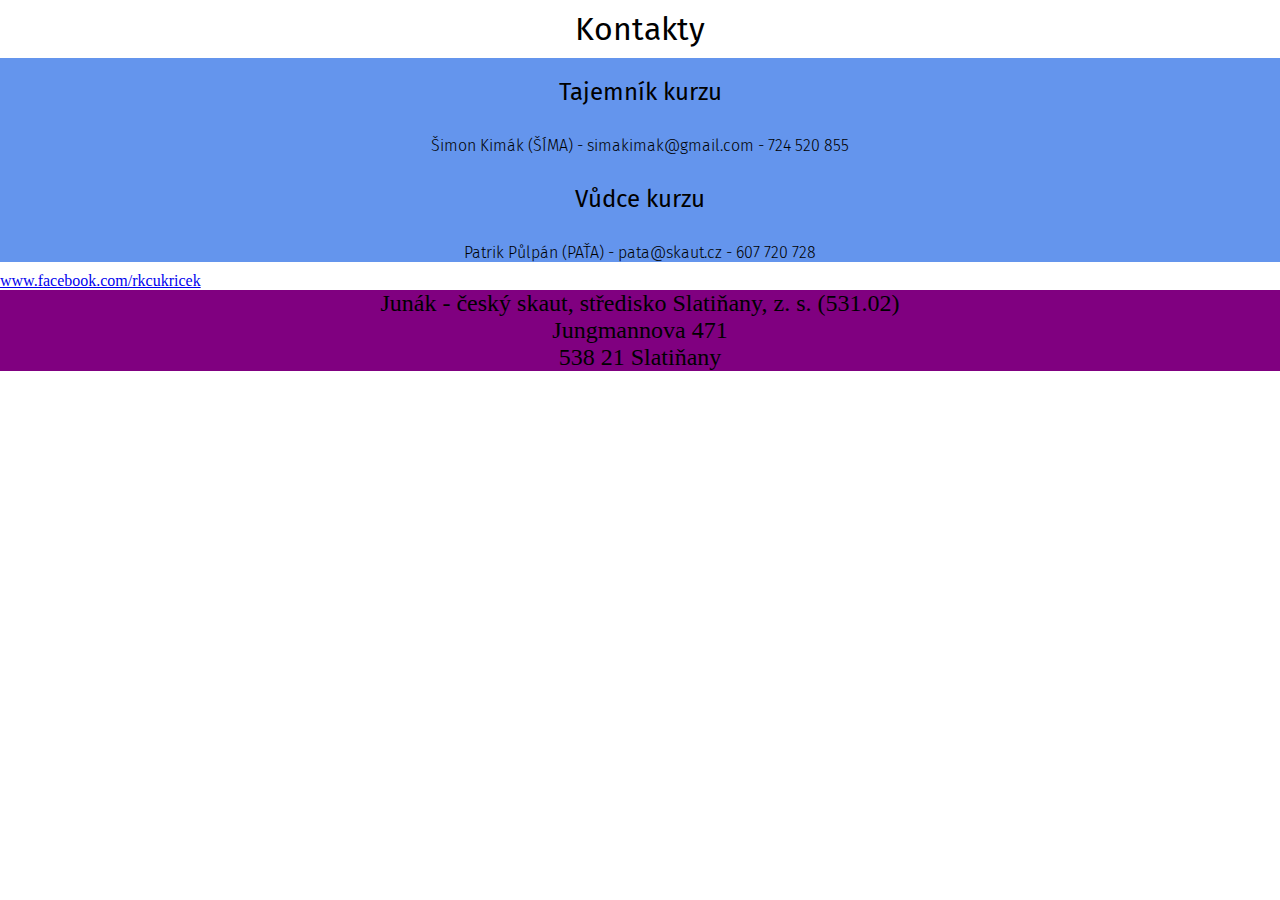
==== kontakty.html @ aa1035df "Kontakty + obrázky u týmu" ====
<html>
<head>
	<title>Kontakty</title>
	<meta charset="utf-8">
	<link href='https://fonts.googleapis.com/css?family=Fira+Sans:400,300&subset=latin,latin-ext' rel='stylesheet' type='text/css'>
	<link rel="stylesheet" type="text/css" href="styles.css">
    <link rel="stylesheet" type="text/css" href="index.css">
</head>
<body>
	<H1>Kontakty</H1>
	<section id="kontakty">
		<div class="box1">
			<h2>Tajemník kurzu</h2>
			<p>Šimon Kimák (ŠÍMA) - simakimak@gmail.com - 724 520 855</p>
		</div>
		<div>
			<h2>Vůdce kurzu</h2>
			<p>Patrik Půlpán (PAŤA) - pata@skaut.cz - 607 720 728</p>
		</div>
	</section>
		<a href="www.facebook.com/rkcukricek">www.facebook.com/rkcukricek</a>
	<section id="zbytek">
		<div>Junák - český skaut, středisko Slatiňany, z. s. (531.02)<br>Jungmannova 471<br>538 21 Slatiňany
		</div>
	</section>
</body>
</html>
---- styles.css ----
body {
    margin: 0;
}

h1 {
    text-align: center;
    font-family: "Fira Sans" , sans serif;
    font-weight: 400;
    margin: 10px;
}

h2 {
    text-align: center;
    font-family: "Fira Sans" , sans serif;
    font-weight: 400;
}

p {
    text-align: center;
    font-family: "Fira Sans" , sans serif;
    font-weight: 300;
    margin: 10px;

}

li {
    font-family: "Fira Sans" , sans serif;
    font-weight: 300;
    margin: 10px;
}

ul {
    margin: 0;
    font-family: "Fira Sans" , sans serif;
    font-weight: 300;
}

img {
    height: 100px;
    width: 100px;
    float: left;
    margin: 10px;
}

.wrapper {
    width: 1000px;
    margin: 0 auto;
}


.navigation {
    position: fixed;
    width: 100%;

    font-size: 0;
    color: white;
    font-family: "Fira Sans" , sans-serif;
    font-weight: 300;
    
    background: #D09F74;
}
    
    .navigation a {
        color: inherit; 
        cursor: pointer;
    }

    .navigation__item {
        display: inline-block;
        position: relative;
        width: 20%;
        padding: 28px 0px;
        margin: 0;

        
        font-size: 24px;
        text-align: center;
        font-family: "Segoe UI", sans-serif;
        text-decoration: none;

        cursor: default;
    }

        .navigation__item:hover {
            background: #C58751;
        }

        .navigation__item--active:after {
            content: "";
            display: block;
            position: absolute;
            bottom: 0;
            left: 0;
            width: 100%;
            height: 8px;

            background-color: #AF6020;
        }

    .navigation__context {
        position: absolute;
        display: none; 
        left: 0; 
        top: 100%;
        padding: 0;
        margin: 0;
        width: 100%;

        list-style: none;
    }
        
        .navigation__item:hover .navigation__context {
            display: block;
        }

        .navigation__context__item {
            display: block;
            padding: 10px; 

            text-decoration: none;
            font-size: 20px;
            text-align: left;

            background: #C58751;
        }

            .navigation__context__item:hover {
                background: #D09F74;
            }

.grid {
    font-size: 0;
}

    .grid__item {
        display: inline-block; 
        padding: 20px;
        width: 50%;
        margin: 0;
        -webkit-box-sizing: border-box;
        -moz-box-sizing: border-box;
        box-sizing: border-box;
        vertical-align: top;

        font-size: 16px;

    }
---- index.css ----
#sec1 {
    background: cornflowerblue;
    padding: 100px 0;
}

    #sec1 h1 {
        color: white;
        font-size: 24px;
    }

    #sec1 p {
        color: white;
        font-size: 18px;
    }

#sec2 {
    height: 200px;
    background-image: url("https://images.unsplash.com/photo-1451303688941-9e06d4b1277a?ixlib=rb-0.3.5&q=80&fm=jpg&crop=entropy&s=59edb7974cdcc37b973c35b24855b93b");
    background-repeat: no-repeat;
    background-attachment: fixed;
    background-size: cover;
    background-position: 50% 50%;
}

#sec3 {
    padding: 75px 0;
    background: #F7F34B;
}
    #sec3 h1 {
        color: black;
        font-size: 24px;
    }

    #sec3 h2 {
        color: black;
        font-size: 35px;
    }

    #sec3 p {
        color: black;
        font-size: 18px;

        text-align: justify;
    }

#kontakty {
    background-color: cornflowerblue;

    text-align: center;
}
    #kontakty h2 {
        padding: 20px 0;
        margin: 0;
    }

#zbytek {
    background-color: purple;
    font-size: 24px;

    text-align: center;
}
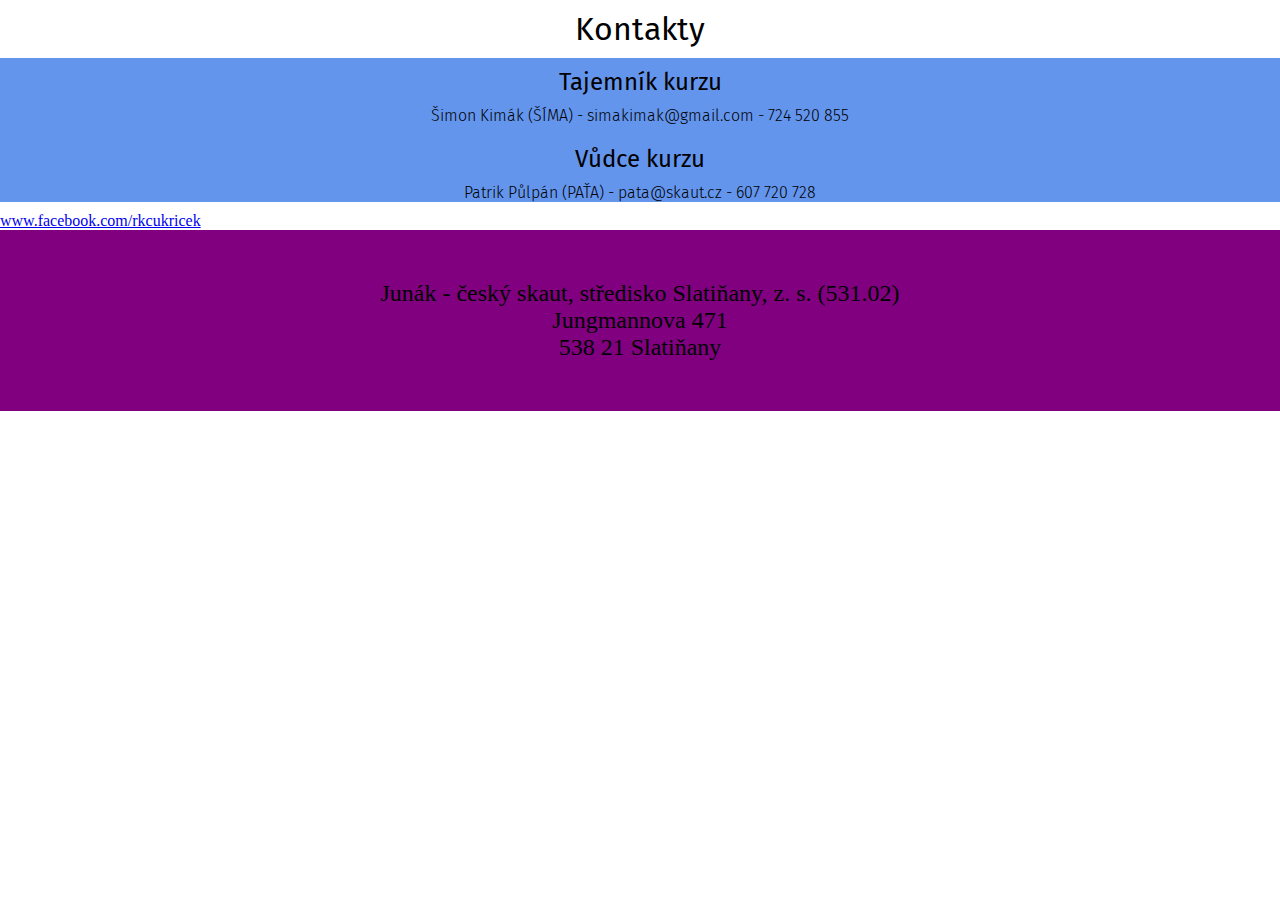
==== commit e262493a: "Recenze a tým doplněny(částečně)" ====
--- a/kontakty.html
+++ b/kontakty.html
@@ -10,14 +10,14 @@
 	<H1>Kontakty</H1>
 	<section id="kontakty">
 		<div class="box1">
-			<h2>Tajemník kurzu</h2>
+			<h2 style="padding: 10px 0 0 0;">Tajemník kurzu</h2>
 			<p>Šimon Kimák (ŠÍMA) - simakimak@gmail.com - 724 520 855</p>
 		</div>
 		<div>
-			<h2>Vůdce kurzu</h2>
+			<h2 style="padding: 10px 0 0 0;">Vůdce kurzu</h2>
 			<p>Patrik Půlpán (PAŤA) - pata@skaut.cz - 607 720 728</p>
 		</div>
-	</section>
+	</section id="odkaz">
 		<a href="www.facebook.com/rkcukricek">www.facebook.com/rkcukricek</a>
 	<section id="zbytek">
 		<div>Junák - český skaut, středisko Slatiňany, z. s. (531.02)<br>Jungmannova 471<br>538 21 Slatiňany
--- a/styles.css
+++ b/styles.css
@@ -26,13 +26,15 @@
 li {
     font-family: "Fira Sans" , sans serif;
     font-weight: 300;
-    margin: 10px;
+    margin: 5px;
+    font-size: 18px;
 }
 
 ul {
     margin: 0;
     font-family: "Fira Sans" , sans serif;
     font-weight: 300;
+    font-size: 18px;
 }
 
 img {
@@ -41,6 +43,12 @@
     float: left;
     margin: 10px;
 }
+
+table {
+    text-align: center;
+    border-color: red;
+
+} 
 
 .wrapper {
     width: 1000px;
@@ -146,4 +154,9 @@
 
     }
     
-
+.font {
+    font-size: 0;
+    color: white;
+    font-family: "Fira Sans" , sans-serif;
+    font-weight: 300; 
+}
--- a/index.css
+++ b/index.css
@@ -58,4 +58,5 @@
     font-size: 24px;
 
     text-align: center;
+    padding: 50px;
 }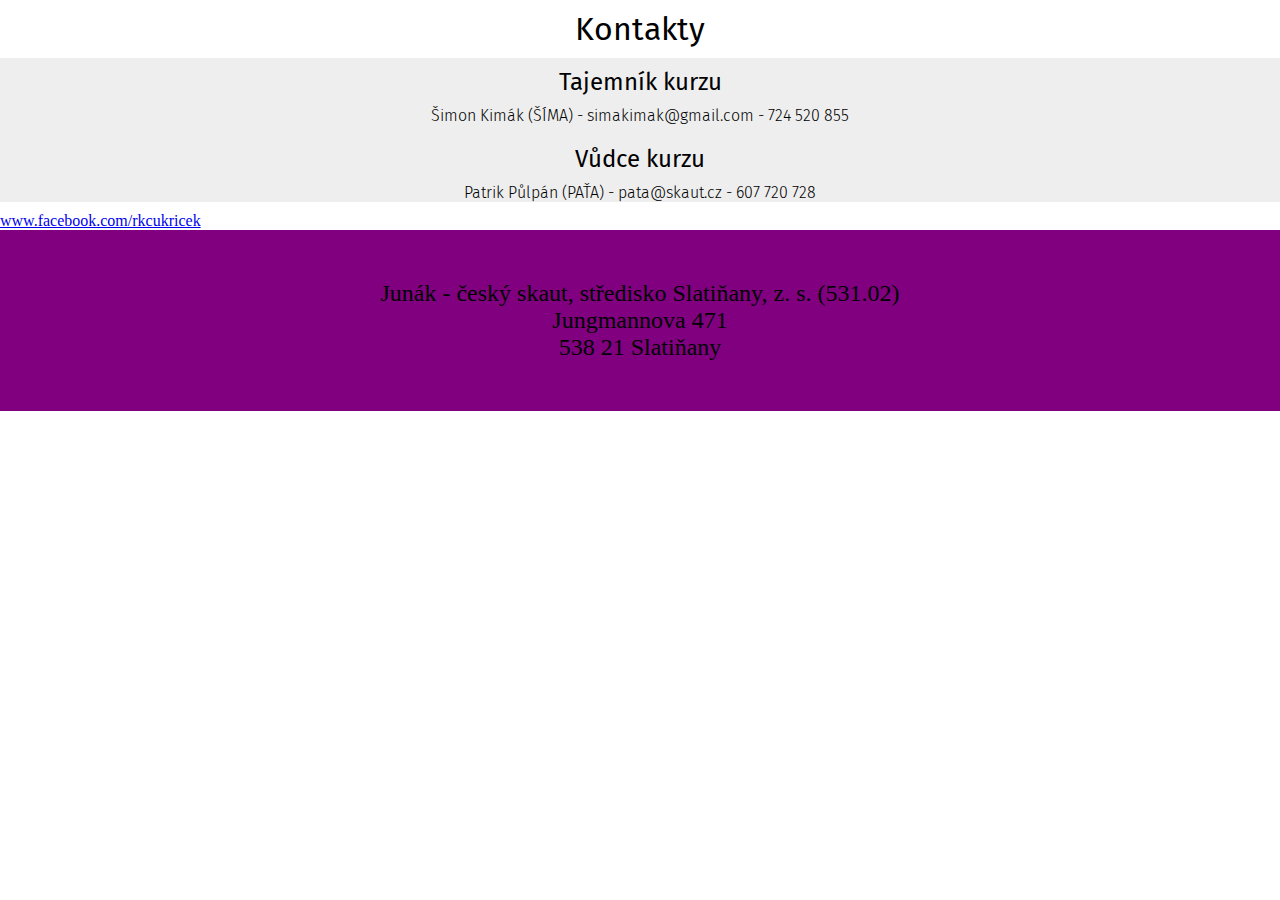
==== commit ee195c18: "Odbarvení a začali jsme členy (team__card)" ====
--- a/kontakty.html
+++ b/kontakty.html
@@ -4,7 +4,7 @@
 	<meta charset="utf-8">
 	<link href='https://fonts.googleapis.com/css?family=Fira+Sans:400,300&subset=latin,latin-ext' rel='stylesheet' type='text/css'>
 	<link rel="stylesheet" type="text/css" href="styles.css">
-    <link rel="stylesheet" type="text/css" href="index.css">
+    <link rel="stylesheet" type="text/css" href="kontakty.css">
 </head>
 <body>
 	<H1>Kontakty</H1>
--- a/styles.css
+++ b/styles.css
@@ -61,11 +61,11 @@
     width: 100%;
 
     font-size: 0;
-    color: white;
+    color: #DEDEDE;
     font-family: "Fira Sans" , sans-serif;
     font-weight: 300;
     
-    background: #D09F74;
+    background: #676767;
 }
     
     .navigation a {
@@ -90,7 +90,7 @@
     }
 
         .navigation__item:hover {
-            background: #C58751;
+            background: #B7B7B7;
         }
 
         .navigation__item--active:after {
@@ -102,7 +102,7 @@
             width: 100%;
             height: 8px;
 
-            background-color: #AF6020;
+            background-color: #B7B7B7;
         }
 
     .navigation__context {
@@ -129,11 +129,11 @@
             font-size: 20px;
             text-align: left;
 
-            background: #C58751;
+            background: #B7B7B7;
         }
 
             .navigation__context__item:hover {
-                background: #D09F74;
+                background: #5A5855;
             }
 
 .grid {
--- a/kontakty.css
+++ b/kontakty.css
@@ -0,0 +1,17 @@
+#kontakty {
+    background-color: #EEEEEE;
+
+    text-align: center;
+}
+    #kontakty h2 {
+        padding: 20px 0;
+        margin: 0;
+    }
+
+#zbytek {
+    background-color: purple;
+    font-size: 24px;
+
+    text-align: center;
+    padding: 50px;
+}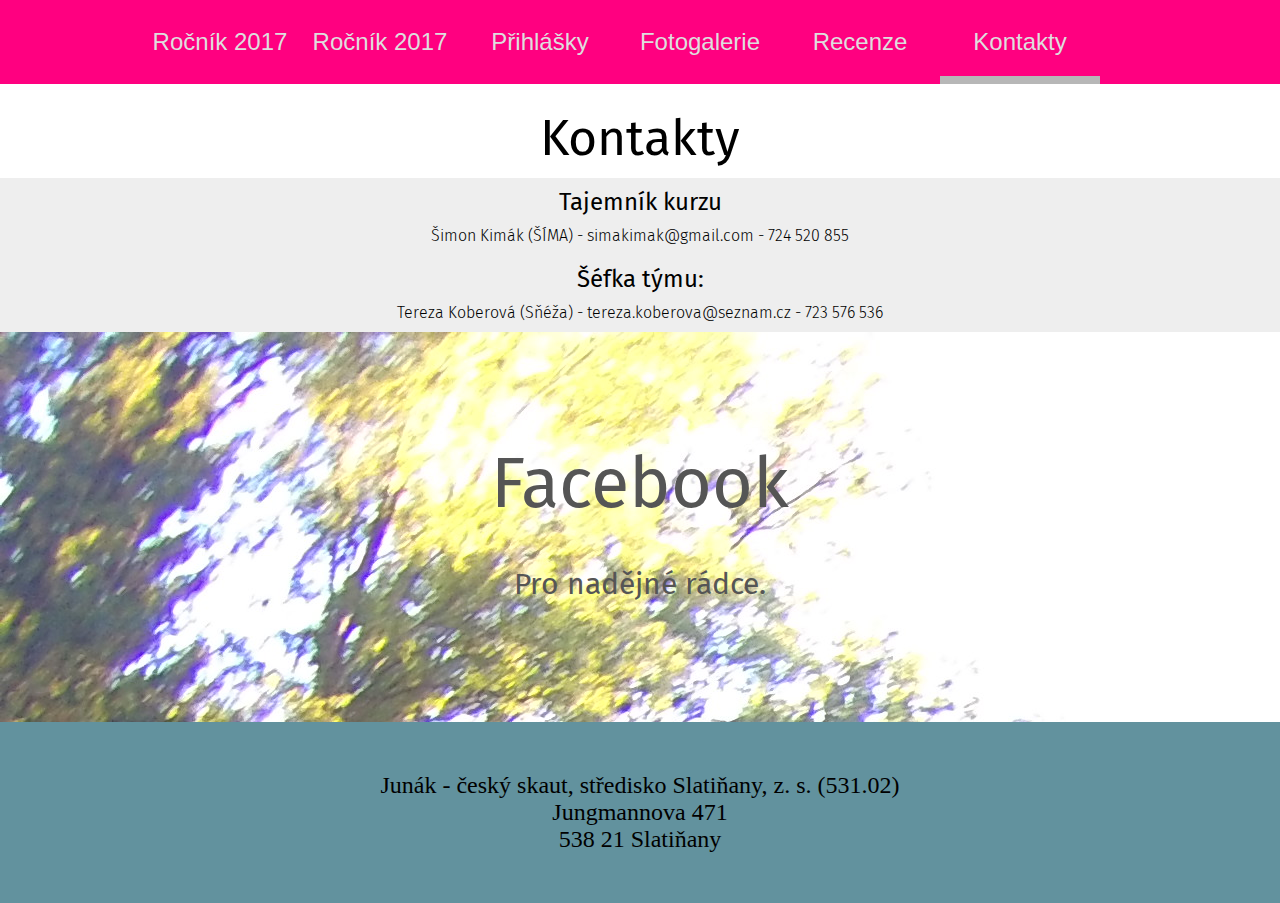
==== commit bfa4e652: "změny" ====
--- a/kontakty.html
+++ b/kontakty.html
@@ -7,6 +7,20 @@
     <link rel="stylesheet" type="text/css" href="kontakty.css">
 </head>
 <body>
+	<nav class="navigation">
+        <div class="wrapper">
+            <a class="navigation__item" href="index.html">Ročník 2017</a>
+            <a class="navigation__item" href="index.html">Ročník 2017</a>
+            <a class="navigation__item" href="https://docs.google.com/forms/d/15hvNajdfMRPFj05xR0hNm8QFofMxw4xd-M-fL0nRU8I/viewform?c=0&w=1">Přihlášky</a>
+            <a class="navigation__item" href="">Fotogalerie</a>
+            <a class="navigation__item" href="recenze.html">Recenze</a>
+            <a class="navigation__item navigation__item--active" href="kontakty.html">Kontakty</a>
+        </div>
+    </nav>
+
+	<div style="height: 88px;"></div>
+
+
 	<H1>Kontakty</H1>
 	<section id="kontakty">
 		<div class="box1">
@@ -14,11 +28,20 @@
 			<p>Šimon Kimák (ŠÍMA) - simakimak@gmail.com - 724 520 855</p>
 		</div>
 		<div>
-			<h2 style="padding: 10px 0 0 0;">Vůdce kurzu</h2>
-			<p>Patrik Půlpán (PAŤA) - pata@skaut.cz - 607 720 728</p>
+			<h2 style="padding: 10px 0 0 0;">Šéfka týmu:</h2>
+			<p>Tereza Koberová (Sňéža) - tereza.koberova@seznam.cz - 723 576 536 </p>
 		</div>
-	</section id="odkaz">
-		<a href="www.facebook.com/rkcukricek">www.facebook.com/rkcukricek</a>
+
+
+	<a href="https://www.facebook.com/rkcukricek/?fref=ts">
+	<section class="landing">
+        <div class="landing__content">
+            <h1>Facebook</h1>
+            <h2>Pro nadějné rádce.</h2>
+        </div>
+    </section></a>
+
+	
 	<section id="zbytek">
 		<div>Junák - český skaut, středisko Slatiňany, z. s. (531.02)<br>Jungmannova 471<br>538 21 Slatiňany
 		</div>
--- a/styles.css
+++ b/styles.css
@@ -23,19 +23,6 @@
 
 }
 
-li {
-    font-family: "Fira Sans" , sans serif;
-    font-weight: 300;
-    margin: 5px;
-    font-size: 18px;
-}
-
-ul {
-    margin: 0;
-    font-family: "Fira Sans" , sans serif;
-    font-weight: 300;
-    font-size: 18px;
-}
 
 img {
     height: 100px;
@@ -65,7 +52,9 @@
     font-family: "Fira Sans" , sans-serif;
     font-weight: 300;
     
-    background: #676767;
+    background: #ff0080;
+
+    z-index: 1000;
 }
     
     .navigation a {
@@ -73,10 +62,22 @@
         cursor: pointer;
     }
 
+    .navigation img {
+        text-align: center; 
+        width: 100px;
+        height: auto;
+        
+
+    }
+
+    
+        
+        
+
     .navigation__item {
         display: inline-block;
         position: relative;
-        width: 20%;
+        width: 16%;
         padding: 28px 0px;
         margin: 0;
 
@@ -105,16 +106,21 @@
             background-color: #B7B7B7;
         }
 
+
+    /*
     .navigation__context {
         position: absolute;
         display: none; 
         left: 0; 
         top: 100%;
-        padding: 0;
+        padding: 0;                     Tohle tu bylo jen pro rolování
         margin: 0;
         width: 100%;
 
         list-style: none;
+
+
+        */
     }
         
         .navigation__item:hover .navigation__context {
--- a/kontakty.css
+++ b/kontakty.css
@@ -1,3 +1,38 @@
+h1 {
+    font-size: 50px;
+    padding-top: 10px;
+}
+
+a {
+    text-decoration: none;
+}
+
+.landing {
+    min-height: 40vh;
+    display: flex;
+    align-items: center;
+    justify-content: center;
+    background-image: url("IMG_0328.jpg");
+
+}
+    .landing__content {
+        margin: 100px 0;
+    }
+
+        .landing__content h1 {
+            margin: 0;
+            margin-bottom: 20px;
+            font-family: "Fira Sans" , sans serif;
+            font-size: 70px;
+            color: #555;
+        }
+        .landing__content h2 {
+            margin: 0;
+            font-family: "Fira Sans" , sans serif;
+            font-size: 30px;
+            color: #555;
+        }
+
 #kontakty {
     background-color: #EEEEEE;
 
@@ -9,7 +44,7 @@
     }
 
 #zbytek {
-    background-color: purple;
+    background-color: #62929E;
     font-size: 24px;
 
     text-align: center;
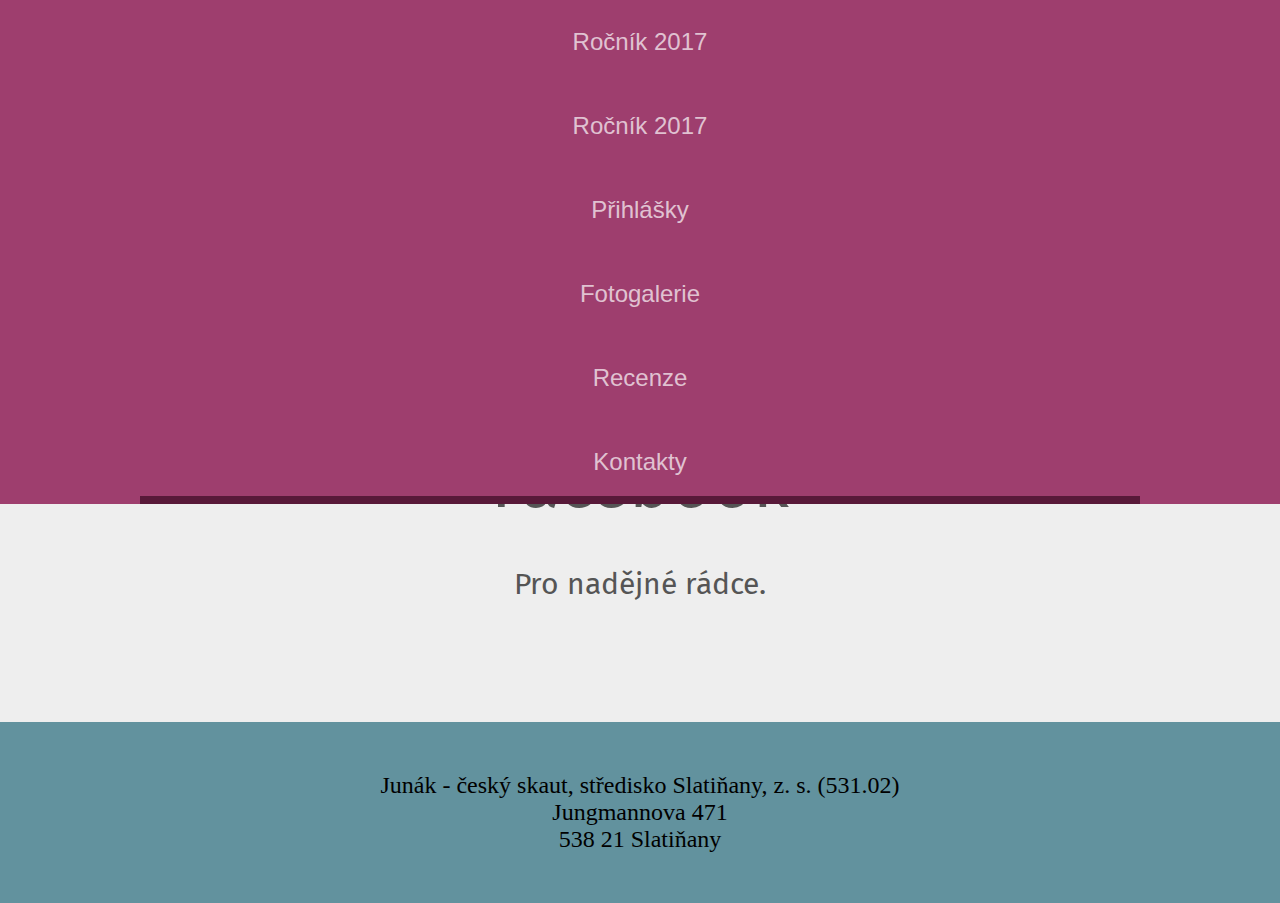
==== commit 00efc75e: "Forlder & file reorganization" ====
--- a/kontakty.html
+++ b/kontakty.html
@@ -3,8 +3,8 @@
 	<title>Kontakty</title>
 	<meta charset="utf-8">
 	<link href='https://fonts.googleapis.com/css?family=Fira+Sans:400,300&subset=latin,latin-ext' rel='stylesheet' type='text/css'>
-	<link rel="stylesheet" type="text/css" href="styles.css">
-    <link rel="stylesheet" type="text/css" href="kontakty.css">
+	<link rel="stylesheet" type="text/css" href="css/styles.css">
+    <link rel="stylesheet" type="text/css" href="css/kontakty.css">
 </head>
 <body>
 	<nav class="navigation">
--- a/css/styles.css
+++ b/css/styles.css
@@ -0,0 +1,162 @@
+body {
+    margin: 0;
+}
+
+h1 {
+    text-align: center;
+    font-family: "Fira Sans" , sans serif;
+    font-weight: 400;
+    margin: 10px;
+}
+
+h2 {
+    text-align: center;
+    font-family: "Fira Sans" , sans serif;
+    font-weight: 400;
+}
+
+p {
+    text-align: center;
+    font-family: "Fira Sans" , sans serif;
+    font-weight: 300;
+    margin: 10px;
+
+}
+
+
+img {
+    height: 100px;
+    width: 100px;
+    float: left;
+    margin: 10px;
+}
+
+table {
+    text-align: center;
+    border-color: red;
+
+} 
+
+.wrapper {
+    width: 1000px;
+    margin: 0 auto;
+}
+
+
+.navigation {
+    position: fixed;
+    width: 100%;
+
+    font-family: "Fira Sans" , sans-serif;
+    font-weight: 300;
+    
+    background: #9e3e6e;
+
+    z-index: 1000;
+}
+
+    .navigation__content {
+        display: flex;
+        width: 1000px;
+        margin: 0 auto;
+    }
+
+    .navigation__item {
+        display: block;
+        flex: 1;
+        position: relative;
+        padding: 28px 0px;
+        margin: 0;
+
+        color: rgba(255, 255, 255, 0.7);
+        font-size: 24px;
+        text-align: center;
+        font-family: "Segoe UI", sans-serif;
+        text-decoration: none;
+
+        cursor: pointer;
+    }
+
+        .navigation__item:hover {
+            background: #75274e;
+        }
+
+        .navigation__item--active:after {
+            content: "";
+            display: block;
+            position: absolute;
+            bottom: 0;
+            left: 0;
+            width: 100%;
+            height: 8px;
+
+            background-color: #581939;
+        }
+
+    .navigation__picture {
+        display: block;
+        flex: 1;
+        padding: 0;
+        margin: 0;
+    }
+
+
+    /*
+    .navigation__context {
+        position: absolute;
+        display: none; 
+        left: 0; 
+        top: 100%;
+        padding: 0;                     Tohle tu bylo jen pro rolování
+        margin: 0;
+        width: 100%;
+
+        list-style: none;
+
+
+        */
+    }
+        
+        .navigation__item:hover .navigation__context {
+            display: block;
+        }
+
+        .navigation__context__item {
+            display: block;
+            padding: 10px; 
+
+            text-decoration: none;
+            font-size: 20px;
+            text-align: left;
+
+            background: #B7B7B7;
+        }
+
+            .navigation__context__item:hover {
+                background: #5A5855;
+            }
+
+.grid {
+    font-size: 0;
+}
+
+    .grid__item {
+        display: inline-block; 
+        padding: 20px;
+        width: 50%;
+        margin: 0;
+        -webkit-box-sizing: border-box;
+        -moz-box-sizing: border-box;
+        box-sizing: border-box;
+        vertical-align: top;
+
+        font-size: 16px;
+
+    }
+    
+.font {
+    font-size: 0;
+    color: white;
+    font-family: "Fira Sans" , sans-serif;
+    font-weight: 300; 
+}
--- a/css/kontakty.css
+++ b/css/kontakty.css
@@ -0,0 +1,52 @@
+h1 {
+    font-size: 50px;
+    padding-top: 10px;
+}
+
+a {
+    text-decoration: none;
+}
+
+.landing {
+    min-height: 40vh;
+    display: flex;
+    align-items: center;
+    justify-content: center;
+    background-image: url("assets/IMG_0328.jpg");
+
+}
+    .landing__content {
+        margin: 100px 0;
+    }
+
+        .landing__content h1 {
+            margin: 0;
+            margin-bottom: 20px;
+            font-family: "Fira Sans" , sans serif;
+            font-size: 70px;
+            color: #555;
+        }
+        .landing__content h2 {
+            margin: 0;
+            font-family: "Fira Sans" , sans serif;
+            font-size: 30px;
+            color: #555;
+        }
+
+#kontakty {
+    background-color: #EEEEEE;
+
+    text-align: center;
+}
+    #kontakty h2 {
+        padding: 20px 0;
+        margin: 0;
+    }
+
+#zbytek {
+    background-color: #62929E;
+    font-size: 24px;
+
+    text-align: center;
+    padding: 50px;
+}